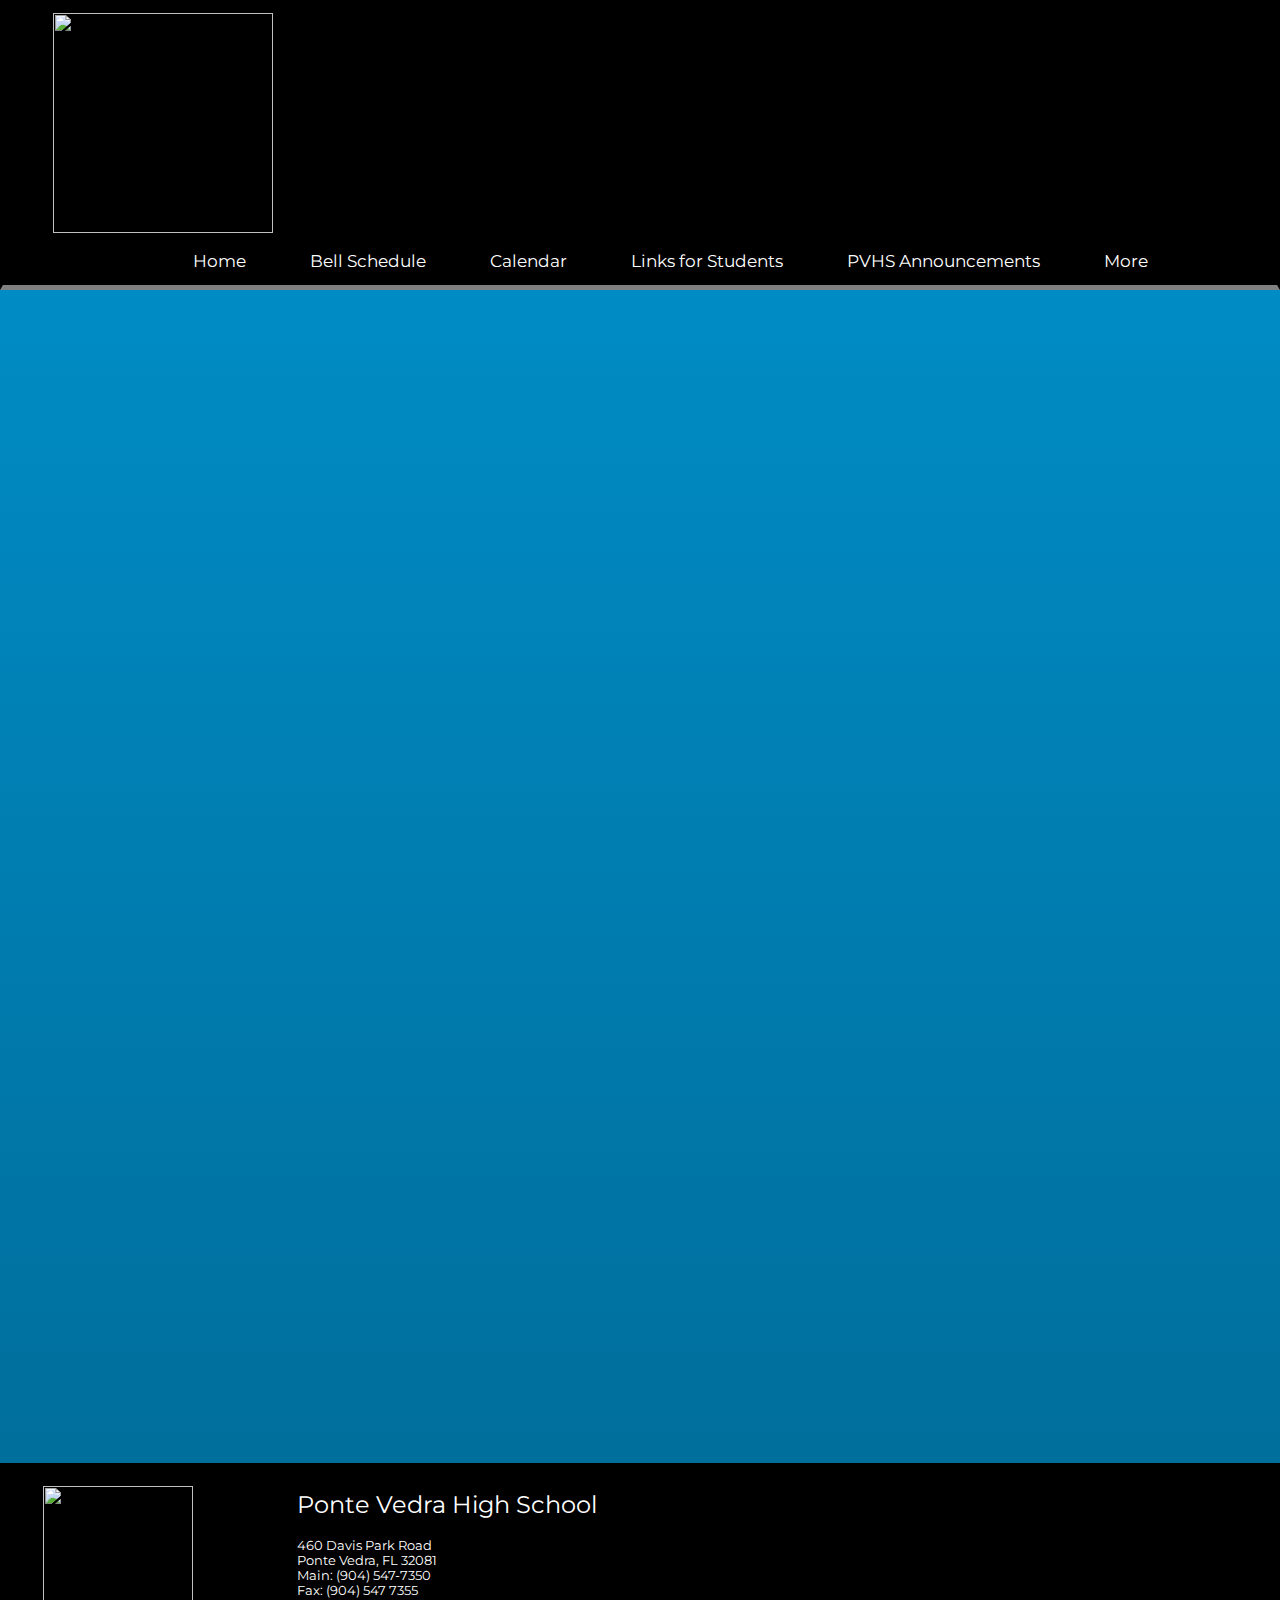
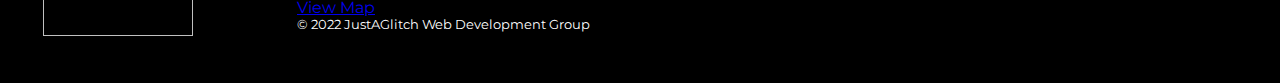
==== ResponsiveCalendar.html @ 48cd38ac "5/9/2022 semifinal commit, free to be forked or used" ====
<html>
  <head>
    <link href="/overall.css" rel="stylesheet" type="text/css" />
    <link href="https://fonts.googleapis.com/css2?family=Inter:wght@100;200;300;400;500;600;700;800;900&family=Lato:ital,wght@0,100;0,300;0,400;0,700;1,100;1,300;1,400;1,700&family=Montserrat:ital,wght@0,100;0,200;0,300;0,400;0,500;0,600;0,700;0,800;0,900;1,100;1,200;1,300;1,400;1,500;1,600;1,700;1,800;1,900&family=Nanum+Gothic:wght@400;700;800&family=Noto+Sans:ital,wght@0,400;0,700;1,400;1,700&family=Oxygen:wght@300;400;700&family=Poppins:ital,wght@0,100;0,200;0,300;0,400;0,500;0,600;1,100;1,200;1,300;1,400;1,500&family=Raleway:ital,wght@0,100;0,200;0,300;0,400;0,500;0,600;0,700;1,100;1,200;1,300;1,400;1,500;1,600;1,700&family=Roboto:ital,wght@0,100;0,300;0,400;0,500;0,700;0,900;1,100;1,300;1,400;1,500;1,700;1,900&family=Rubik:ital,wght@0,300;0,400;0,500;0,600;0,700;1,300;1,400;1,500;1,600;1,700&family=Source+Sans+Pro:ital,wght@0,200;0,300;0,400;0,600;0,700;1,200;1,300;1,400;1,600;1,700&family=Titillium+Web:ital,wght@0,200;0,300;0,400;0,600;0,700;0,900;1,200;1,300;1,400;1,600;1,700&family=Ubuntu:ital,wght@0,300;0,400;0,500;0,700;1,300;1,400;1,500;1,700&family=Work+Sans:ital,wght@0,100;0,200;0,300;0,400;0,500;0,600;0,700;1,100;1,200;1,300;1,400;1,500;1,600;1,700&display=swap" rel="stylesheet">
    <style>
      body {
        margin:0px 0px 0px 0px;
      }
    </style>
  </head>

  <body>
    <!-- Top Navigation Bar -->
    <div class="topnav" id = "topnav" style="white-space:nowrap;">
       
  <a href="/index.html"><img class="logo" src="https://www-pvhs.stjohns.k12.fl.us/wp-content/uploads/2019/11/bg_logo.png" width="220"></a>
      <div class="navbuttons">
      <a href="/index.html">Home</a>  
      <a href="https://www-pvhs.stjohns.k12.fl.us/wp-content/uploads/2021/08/2021-2022-PVHS-Bell-Schedule.pdf" target = "_blank">Bell Schedule</a>
      <a href = "ResponsiveCalendar.html">Calendar</a>
      <a href="/subpages/links4students.html">Links for Students</a>  
      <a href="/subpages/PVHS-announcements.html">PVHS Announcements</a>
      <a onclick = "openNav()">More</a>
      </div>
     </div>

    <!-- Side Navigation Bar -->
    <div id="mySidenav" class="sidenav">
  <a href="javascript:void(0)" class="closebtn" onclick="closeNav()">&times;</a>
  <a href="https://homeaccess.stjohns.k12.fl.us/HomeAccess/Account/LogOn?ReturnUrl=%2fhomeaccess" target = "_blank">Home Access<br>Center</a>
  <a href="https://stjohnsschools.schoology.com/" target="_blank">Schoology for<br>Students</a>
  <a href="https://www.stjohns.k12.fl.us/calendar/" target = "_blank">St. Johns<br>Calendar</a>
  <a href="https://www-pvhs.stjohns.k12.fl.us/media/" target = "_blank">Media Center</a>
  <a href="/giveyouup.mp4">Completely <br />legitimate <br />hyperlink</a>
</div>

    
<br><br><br><br><br><br><br><br><br><br><br><br><br><br><br><br><br><br><br><br><br><br><br><br><br><br><br><br><br><br><br><br><br><br><br><br><br><br><br><br><br><br><br><br><br><br><br><br><br><br><br><br><br><br><br><br><br><br><br><br><br><br><br><br><br><br><br><br><br><br><br><br><br><br><br><br><br>

    
    <!-- Footer -->
    <div class = "footer">
      <table>
        <tr>
          <td>
            <img src = "https://www-pvhs.stjohns.k12.fl.us/wp-content/uploads/2019/11/pv.png" width = "150px" height = "150px">
          </td>
        <td>
          <span style = "font-size:1.5em;">Ponte Vedra High School</span><br><br>
          <span style = "font-size:.8em;">460 Davis Park Road</span><br>
          <span style = "font-size:.8em;">Ponte Vedra, FL 32081</span><br>
          <span style = "font-size:.8em;">Main: (904) 547-7350</span><br>
          <span style = "font-size:.8em;">Fax: (904) 547 7355</span><br>
          <a href="https://goo.gl/maps/XTZNZuMXqhJCiwR97" style="padding-left:100px;" target='_blank'>View Map</a><br>
          <span style = "font-size:.8em;">&copy; 2022 JustAGlitch Web Development Group</span>
        </td>
      </tr>
      </table>
    </div>
  </body>
</html>
---- overall.css ----
body {
  background-image:linear-gradient(#0093cf,#006994);
  font-family: 'Montserrat', sans-serif;
  scroll-behavior: smooth;
}

.topnav {
  
  background-color: black;
  /* overflow: hidden; */
  border-style: solid;
  border-margin: 0;
  border-padding: 0;
  border-color: black;
  padding-bottom: 10px;
  margin: 0px 0px 0px 0px;
  text-align: auto;
  padding:0;
  position:fixed;
  top:0px;
  width:100%;
  display: inline;
  box-sizing: border-box;
  z-index: 100;
  border-bottom:5px solid gray;

}

.logo {
  padding-left: 20px;
  padding-top: 10px;
}

.search {
  float: right;
  padding: 20px 20px;
}

/* Style the links inside the navigation bar */
.topnav a {
  /* float: left; */
  background-color: black;
  color: white;
  text-align: center;
  padding: 14px 30px;
  text-decoration: none;
  font-size: 17px;
  border-radius: 10px;

  transition-duration: 0.5s; 
  
}


/* Change the color of links on hover */
.navbuttons a:hover {
  background-color: white;
  color: #0093cf;
  transition-duration: 0.5s;
}


/* Button div */
.navbuttons {
  float: center;
  /*border-top-style: solid;
  border-top-color: black;
  border-width:100%;*/
  text-align: center;
  width: 100%;
  margin: auto;
  padding: 14px 30px;
}

/* .contentbox {
  float:center;
  border:3px solid black;
  border-top:0px;
  margin:auto;
  width:90%;
  background-color:skyblue;
} */

/* The side navigation menu */
.sidenav {
  height: 100%; /* 100% Full-height */
  width: 0; /* 0 width - change this with JavaScript */
  position: fixed; /* Stay in place */
  z-index: 101; /* Stay on top */
  top: 0; /* Stay at the top */
  left: 0;
  background-color: #111; /* Black*/
  overflow-x: hidden; /* Disable horizontal scroll */
  padding-top: 60px; /* Place content 60px from the top */
  transition: 0.5s; /* 0.5 second transition effect to slide in the sidenav */
  white-space: nowrap; /* prevent text from wrapping */
}

/* The navigation menu links */
.sidenav a {
  padding: 8px 8px 8px 32px;
  text-decoration: none;
  font-size: 25px;
  color: #818181;
  display: block;
  transition: 0.3s;
}

/* When you mouse over the navigation links, change their color */
.sidenav a:hover {
  color: #f1f1f1;
}

/* Position and style the close button (top right corner) */
.sidenav .closebtn {
  position: absolute;
  top: 0;
  right: 25px;
  font-size: 36px;
  margin-left: 50px;
}

/* Style page content - use this if you want to push the page content to the right when you open the side navigation */
#main {
  transition: margin-left .5s;
  padding: 0px;
  position:relative;
  height:250vh;
  width:75%;
  margin:auto;
  margin-top:50px;
  margin-bottom:200px;
/*   border:solid grey 5px; */
  border-radius: 40px;
  background-color:white;

}

.maincontent {
  width:75%;
  margin:0px;
  background-color:white;
  padding-top:50px;
  display:inline-block;
  float:left;
  border-radius: 40px;
}

.sidemain {
  width:25%;
  min-height:250vh;
  display:inline-block;
  float:left;
  background-color:gray;
  margin:0px;
  text-align:center;
  border-bottom-right-radius: 12px;
  border-top-right-radius: 12px;
}

.sidemain a {
  color:white;
  text-decoration:none;
}

#helpfullinks {
  
}

#helpfullinks td {
  width:300px;
  vertical-align:top;
}

#helpfullinks li {
  margin:10px;
  color:lightblue;
}

#helpfullinks a:visited a:visited:hover {
  color:deepskyblue;
  text-decoration:underline;
}

#helpfullinks a:visited {
  color:lightblue;
}

/* On smaller screens, where height is less than 450px, change the style of the sidenav (less padding and a smaller font size) */
@media screen and (max-height: 450px) {
  .sidenav {padding-top: 15px;}
  .sidenav a {font-size: 18px;}
}



/* Footer */
.footer {
  margin: 0px 0px 0px 0px;
  background-color:black;
  padding:20px 40px 20px 40px;
  width:95.85%;
  height:20vh;
  display:block;

}

.footer span {
  color:white;
  font-size:20px;
  margin-bottom:20px;
}




.contentbox {
  margin-right:5%;
  margin-left:5%;
  margin-bottom:100px;
  padding: 20px;
  padding-bottom: 2.5rem;
  min-width:500px;
  border-style: solid;
  border-color: black;
  border-radius: 20px;
  color: white;
  background-color: black;	 
}

span {
  margin-left:100px;
}



/* font-family: 'Inter', sans-serif;
font-family: 'Lato', sans-serif;
font-family: 'Montserrat', sans-serif;
font-family: 'Nanum Gothic', sans-serif;
font-family: 'Noto Sans', sans-serif;
font-family: 'Oxygen', sans-serif;
font-family: 'Poppins', sans-serif;
font-family: 'Raleway', sans-serif;
font-family: 'Roboto', sans-serif;
font-family: 'Rubik', sans-serif;
font-family: 'Source Sans Pro', sans-serif;
font-family: 'Titillium Web', sans-serif;
font-family: 'Ubuntu', sans-serif;
font-family: 'Work Sans', sans-serif; */
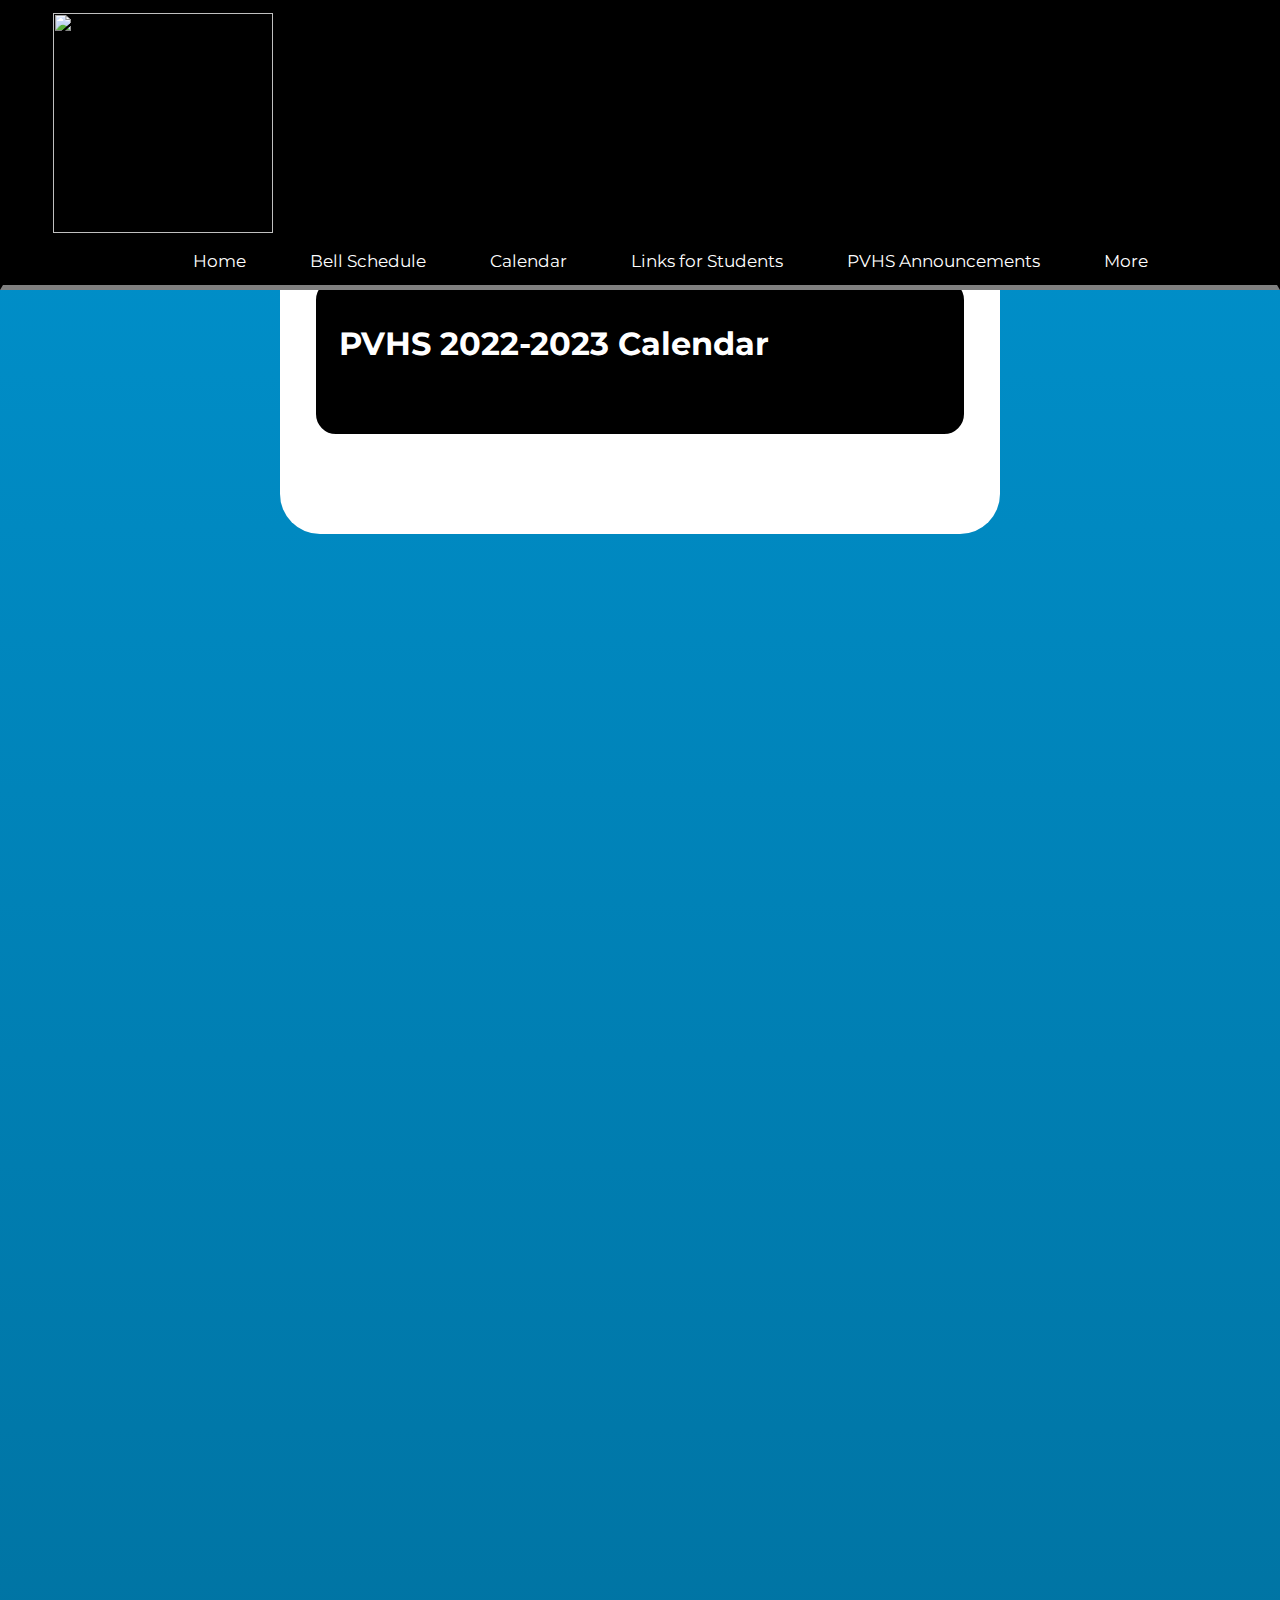
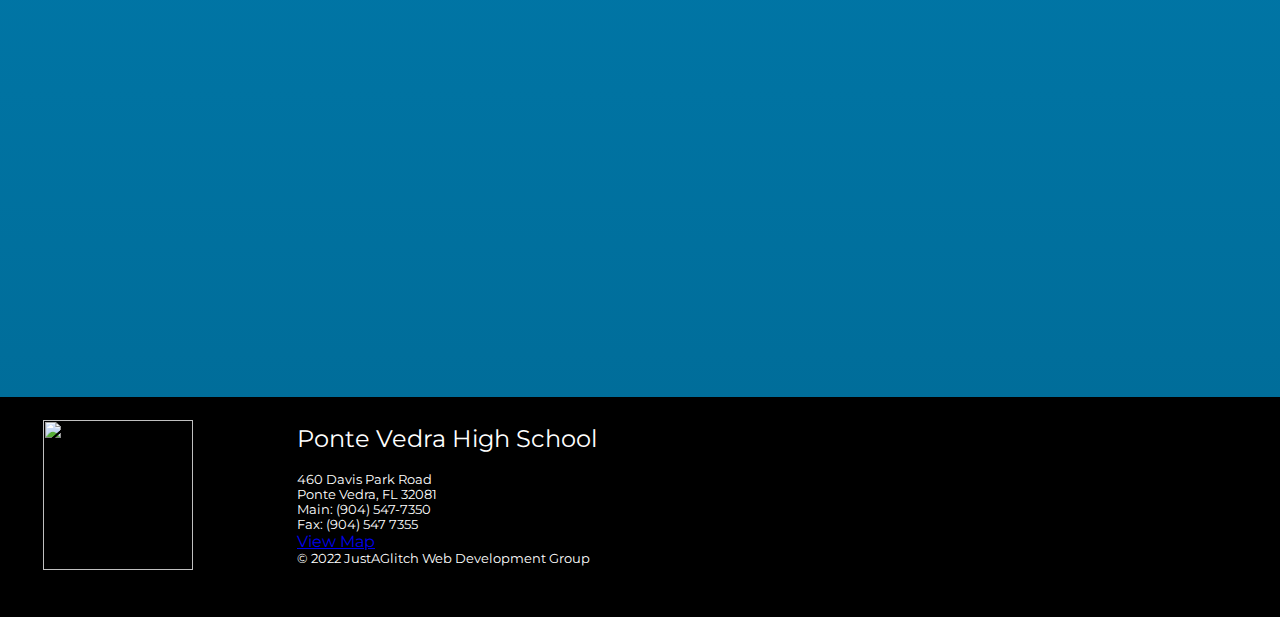
==== commit 6e4d7be7: "for graydon" ====
--- a/ResponsiveCalendar.html
+++ b/ResponsiveCalendar.html
@@ -7,11 +7,17 @@
         margin:0px 0px 0px 0px;
       }
     </style>
+    <script src = "script.js"></script>
+
+    <script>
+      
+    </script>
+    
   </head>
 
   <body>
     <!-- Top Navigation Bar -->
-    <div class="topnav" id = "topnav" style="white-space:nowrap;">
+    <div class="topnav" id = "topnav" style="white-space:nowrap;display:inline-block;">
        
   <a href="/index.html"><img class="logo" src="https://www-pvhs.stjohns.k12.fl.us/wp-content/uploads/2019/11/bg_logo.png" width="220"></a>
       <div class="navbuttons">
@@ -33,7 +39,27 @@
   <a href="https://www-pvhs.stjohns.k12.fl.us/media/" target = "_blank">Media Center</a>
   <a href="/giveyouup.mp4">Completely <br />legitimate <br />hyperlink</a>
 </div>
-
+    
+  <div style = "width:75%;margin:0px 12.5% 0px 12.5%;">
+    <div class = "maincontent" style = "float:none;margin:230px 12.5% 0px 12.5%;">
+      <div class = "contentbox">
+        <h1>PVHS 2022-2023 Calendar</h1>
+          <div>
+            <table>
+              <tr>
+                <th></th>
+                <th></th>
+                <th></th>
+                <th></th>
+                <th></th>
+                <th></th>
+                <th></th>
+              </tr>
+            </table>
+          </div>
+      </div>
+    </div>
+  </div>
     
 <br><br><br><br><br><br><br><br><br><br><br><br><br><br><br><br><br><br><br><br><br><br><br><br><br><br><br><br><br><br><br><br><br><br><br><br><br><br><br><br><br><br><br><br><br><br><br><br><br><br><br><br><br><br><br><br><br><br><br><br><br><br><br><br><br><br><br><br><br><br><br><br><br><br><br><br><br>
 
